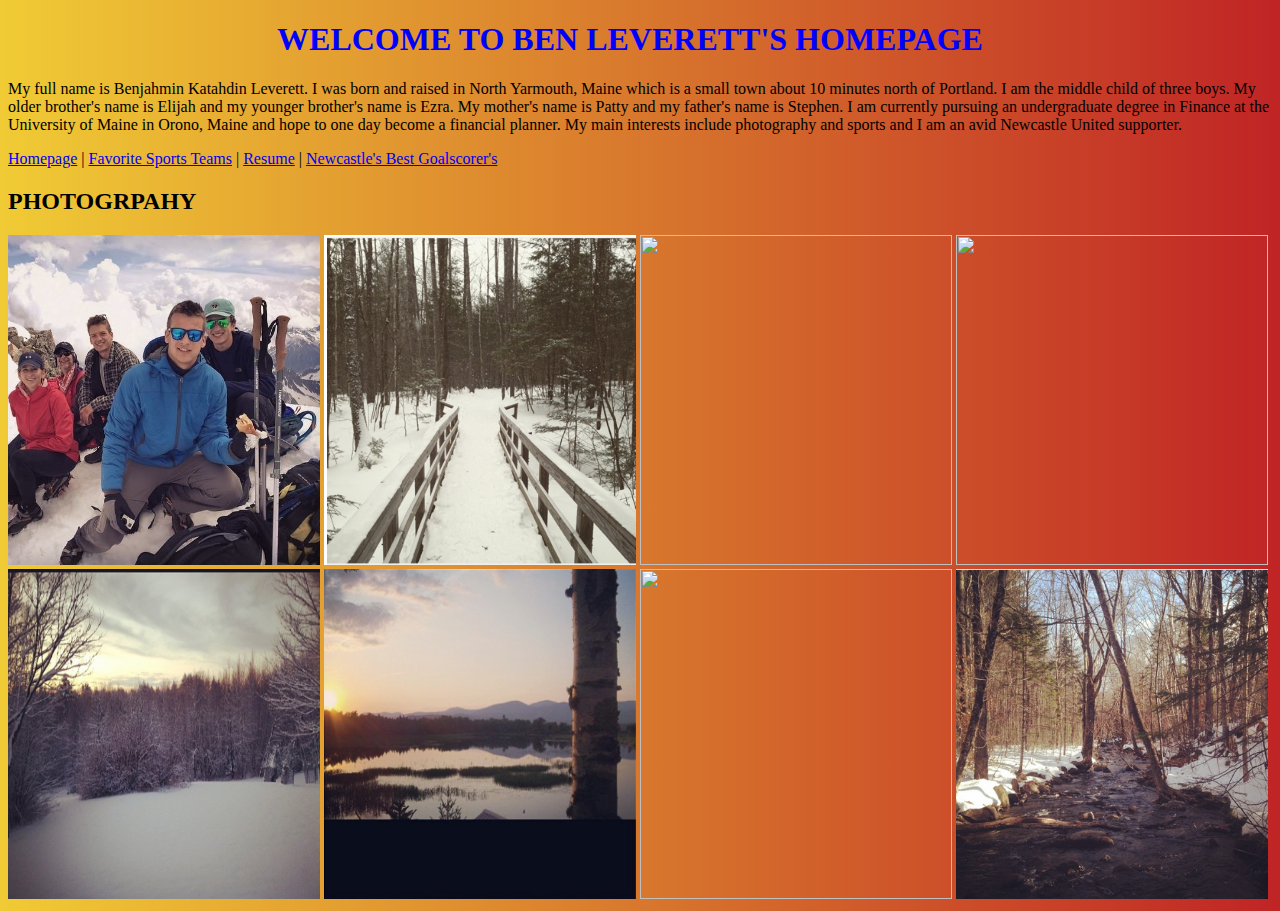
==== index.html @ e7e0ec60 "Add files via upload" ====
<!DOCTYPE html>
<html>
<head> 
<link type="text/css" rel="stylesheet" href="stylesheet.css">
<a name="top"></a>
</head>
						
<body>

					<h1>WELCOME TO BEN LEVERETT'S HOMEPAGE </h1>

<p> My full name is Benjahmin Katahdin Leverett. I was born and raised in North Yarmouth,
Maine which is a small town about 10 minutes north of Portland. I am the middle child of
three boys. My older brother's name is Elijah and my younger brother's name is Ezra. My
mother's name is Patty and my father's name is Stephen. I am currently pursuing an undergraduate
degree in Finance at the University of Maine in Orono, Maine and hope to one day become a 
financial planner. My main interests include photography and sports and I am an avid 
Newcastle United supporter. </p>

<a href="#top">Homepage</a> | <a href="FavoriteSportsTeams.html">Favorite Sports Teams</a> | <a href="resume.html">Resume</a> | <a href="newcastle.html">Newcastle's Best Goalscorer's</a>

<H2>PHOTOGRPAHY</h2> 
<IMG SRC="Aneto.jpg" width="312" height="330"/> <IMG SRC="Bridge.jpg" width="312" height="330"/> <IMG SRC="canoe.jpg" width="312" height="330"/> <IMG SRC="cat.jpg" width="312" height="330"/>
<IMG SRC="Winter.jpg" width="312" height="330"/> <IMG SRC="Tree.jpg" width="312" height="330"/> <IMG SRC="sun.jpg" width="312" height="330"/> <IMG SRC="River.jpg" width="312" height="330"/>




















</html>
---- stylesheet.css ----
h1 {
	color:blue;
	margin-right: 20px;
	text-align: center
	}
body {
	background: #C02425; /* fallback for old browsers */
	background: -webkit-linear-gradient(to left, #C02425 , #F0CB35); /* Chrome 10-25, Safari 5.1-6 */
	background: linear-gradient(to left, #C02425 , #F0CB35); /* W3C, IE 10+/ Edge, Firefox 16+, Chrome 26+, Opera 12+, Safari 7+ */
	}


#resumepic { float: right }
#hpic { float: right }
#yarmouthpic {float: right }
#pacsunpic { float: right }
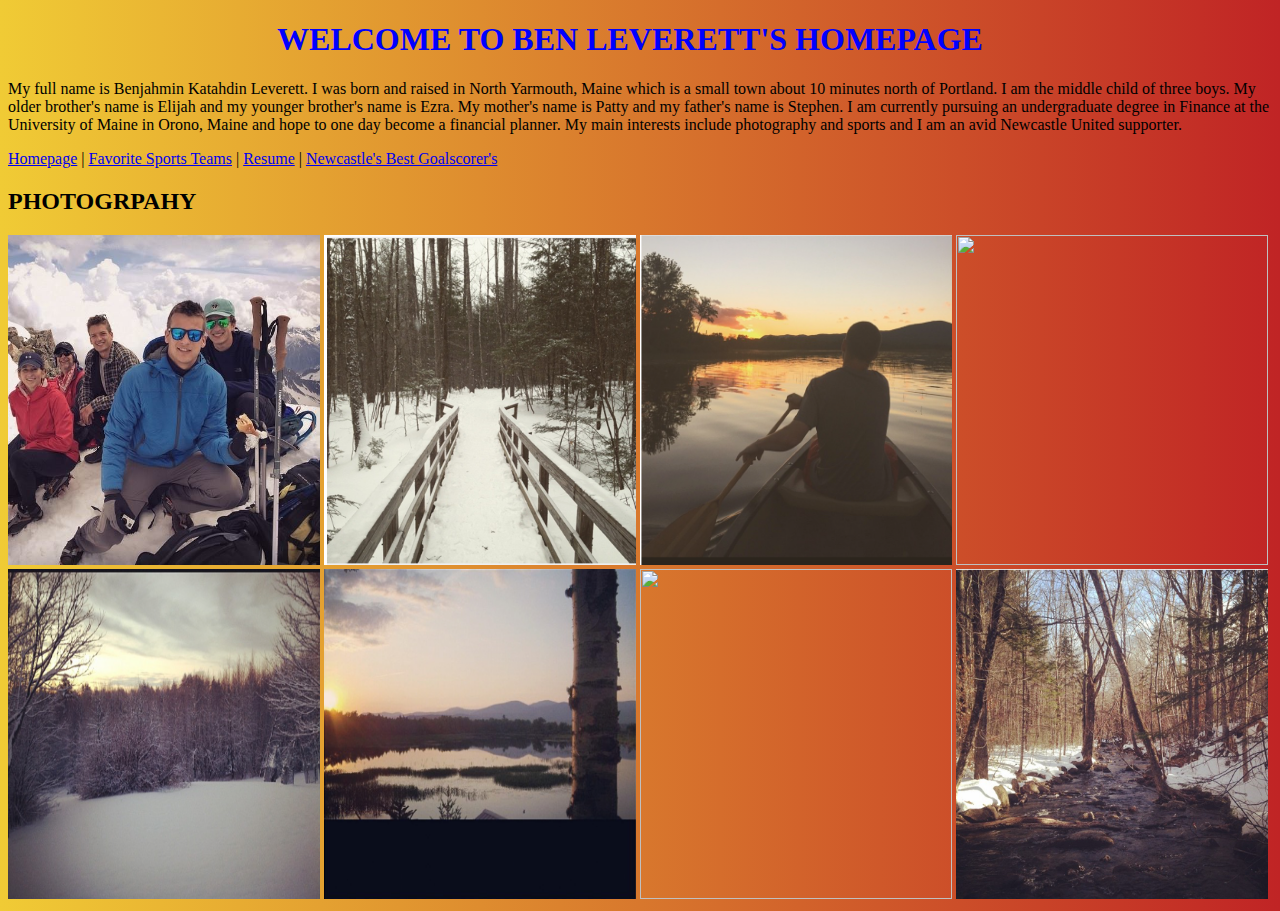
==== commit 4280d6ef: "Update index.html" ====
--- a/index.html
+++ b/index.html
@@ -20,7 +20,7 @@
 <a href="#top">Homepage</a> | <a href="FavoriteSportsTeams.html">Favorite Sports Teams</a> | <a href="resume.html">Resume</a> | <a href="newcastle.html">Newcastle's Best Goalscorer's</a>
 
 <H2>PHOTOGRPAHY</h2> 
-<IMG SRC="Aneto.jpg" width="312" height="330"/> <IMG SRC="Bridge.jpg" width="312" height="330"/> <IMG SRC="canoe.jpg" width="312" height="330"/> <IMG SRC="cat.jpg" width="312" height="330"/>
+<IMG SRC="Aneto.jpg" width="312" height="330"/> <IMG SRC="Bridge.jpg" width="312" height="330"/> <IMG SRC="Canoe.jpg" width="312" height="330"/> <IMG SRC="cat.jpg" width="312" height="330"/>
 <IMG SRC="Winter.jpg" width="312" height="330"/> <IMG SRC="Tree.jpg" width="312" height="330"/> <IMG SRC="sun.jpg" width="312" height="330"/> <IMG SRC="River.jpg" width="312" height="330"/>
 
 
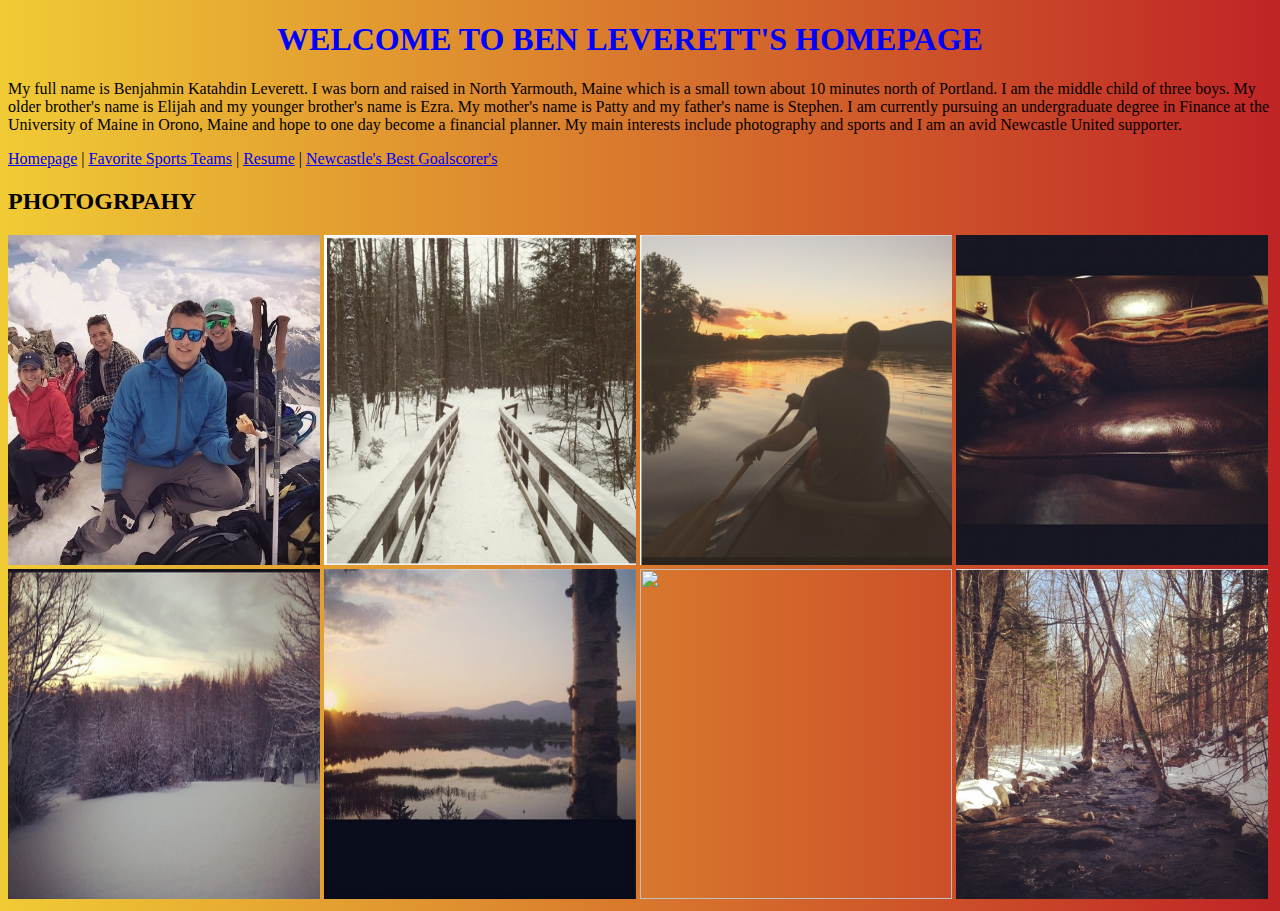
==== commit e42ee17a: "Update index.html" ====
--- a/index.html
+++ b/index.html
@@ -20,7 +20,7 @@
 <a href="#top">Homepage</a> | <a href="FavoriteSportsTeams.html">Favorite Sports Teams</a> | <a href="resume.html">Resume</a> | <a href="newcastle.html">Newcastle's Best Goalscorer's</a>
 
 <H2>PHOTOGRPAHY</h2> 
-<IMG SRC="Aneto.jpg" width="312" height="330"/> <IMG SRC="Bridge.jpg" width="312" height="330"/> <IMG SRC="Canoe.jpg" width="312" height="330"/> <IMG SRC="cat.jpg" width="312" height="330"/>
+<IMG SRC="Aneto.jpg" width="312" height="330"/> <IMG SRC="Bridge.jpg" width="312" height="330"/> <IMG SRC="Canoe.jpg" width="312" height="330"/> <IMG SRC="Cat.jpg" width="312" height="330"/>
 <IMG SRC="Winter.jpg" width="312" height="330"/> <IMG SRC="Tree.jpg" width="312" height="330"/> <IMG SRC="sun.jpg" width="312" height="330"/> <IMG SRC="River.jpg" width="312" height="330"/>
 
 
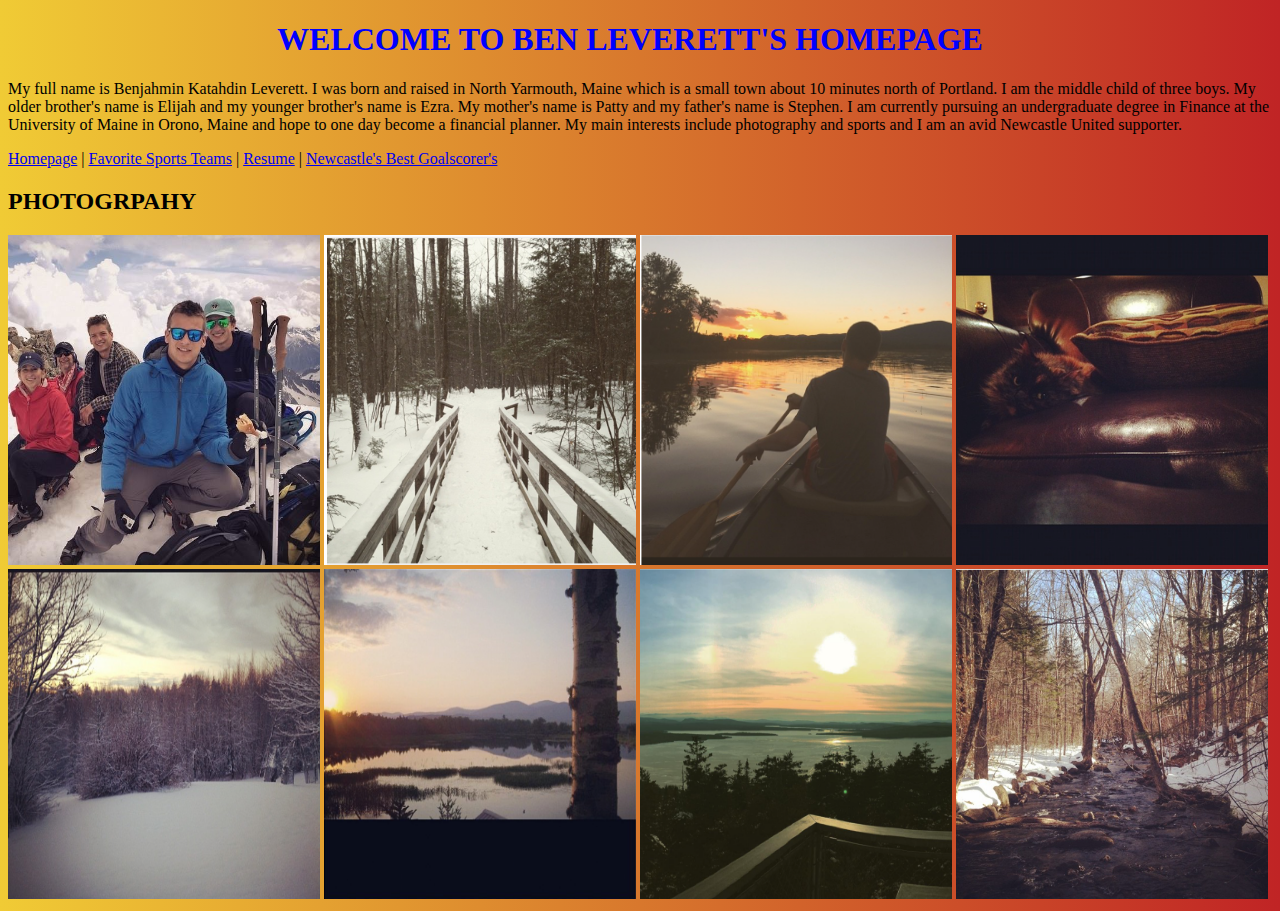
==== commit 98e5a609: "Update index.html" ====
--- a/index.html
+++ b/index.html
@@ -21,7 +21,7 @@
 
 <H2>PHOTOGRPAHY</h2> 
 <IMG SRC="Aneto.jpg" width="312" height="330"/> <IMG SRC="Bridge.jpg" width="312" height="330"/> <IMG SRC="Canoe.jpg" width="312" height="330"/> <IMG SRC="Cat.jpg" width="312" height="330"/>
-<IMG SRC="Winter.jpg" width="312" height="330"/> <IMG SRC="Tree.jpg" width="312" height="330"/> <IMG SRC="sun.jpg" width="312" height="330"/> <IMG SRC="River.jpg" width="312" height="330"/>
+<IMG SRC="Winter.jpg" width="312" height="330"/> <IMG SRC="Tree.jpg" width="312" height="330"/> <IMG SRC="Sun.jpg" width="312" height="330"/> <IMG SRC="River.jpg" width="312" height="330"/>
 
 
 
